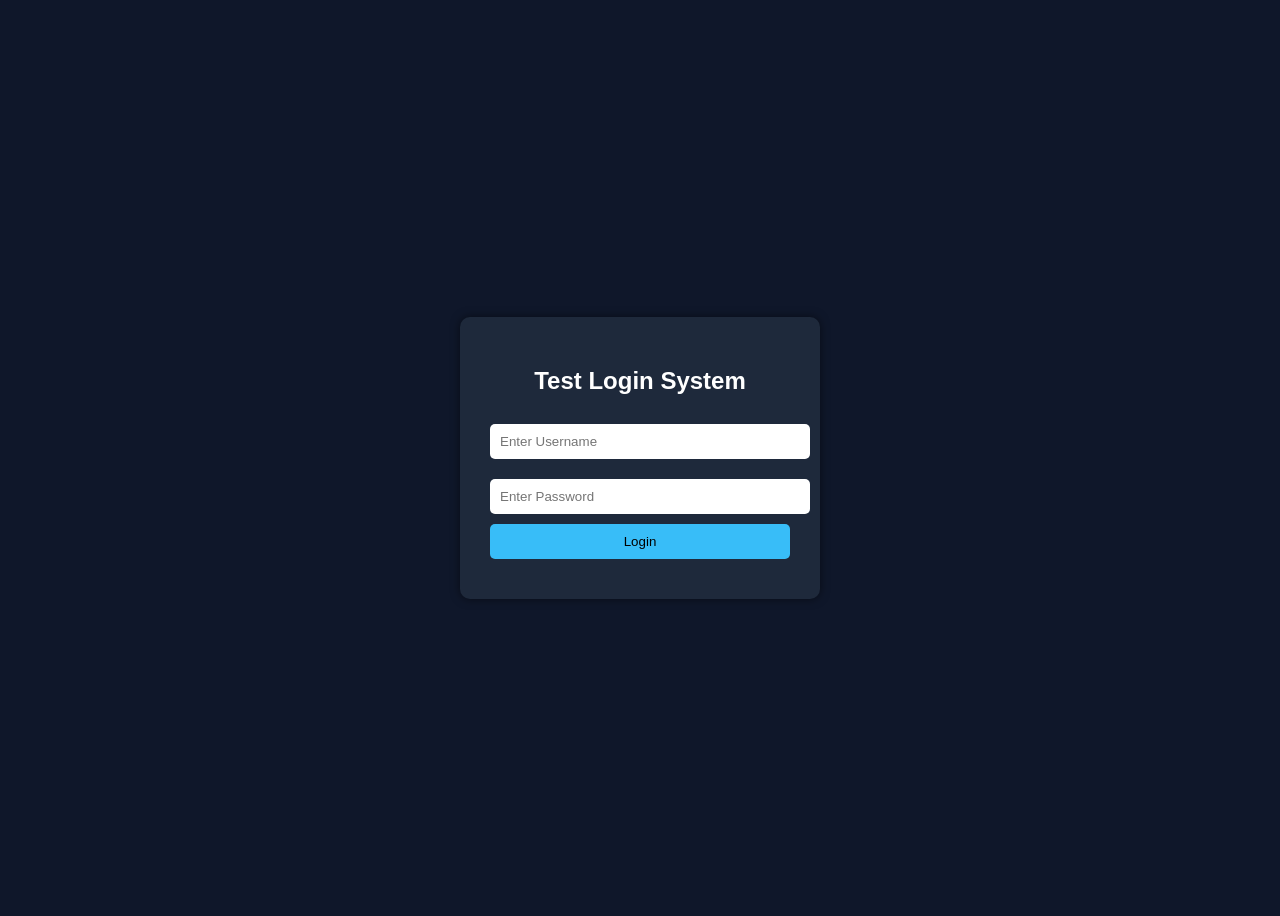
==== testing/index.html @ afbef369 "Update index.html" ====
<!DOCTYPE html>
<html lang="en">
<head>
    <meta charset="UTF-8">
    <title>Login System</title>
    <link rel="stylesheet" href="styles.css">

    <style>
        .hidden {
            display: none;
        }

        .dashboard {
            padding: 20px;
        }

        .header {
            display: flex;
            justify-content: space-between;
            align-items: center;
            background: #1e293b;
            padding: 15px;
            border-radius: 10px;
        }

        .cards {
            display: grid;
            grid-template-columns: repeat(4, 1fr);
            gap: 15px;
            margin-top: 20px;
        }

        .card {
            background: #1e293b;
            padding: 20px;
            border-radius: 10px;
            text-align: center;
        }

        .logout-btn {
            background: red;
            padding: 8px 15px;
            border: none;
            border-radius: 5px;
            color: white;
            cursor: pointer;
        }
    </style>
</head>
<body>

<!-- LOGIN VIEW -->
<div id="loginView" class="login-container">
    <h2>Test Login System</h2>
    <input type="text" id="username" placeholder="Enter Username">
    <input type="password" id="password" placeholder="Enter Password">
    <button onclick="login()">Login</button>
    <div class="message" id="message"></div>
</div>

<!-- DASHBOARD VIEW -->
<div id="dashboardView" class="dashboard hidden">
    
    <div class="header">
        <h2>Dashboard</h2>
        <button class="logout-btn" onclick="logout()">Logout</button>
    </div>

    <h3 id="welcomeText">Welcome 👋</h3>

    <div class="cards">
        <div class="card">
            <h3>📦 Inventory</h3>
            <p>Manage stock</p>
        </div>

        <div class="card">
            <h3>🛒 Orders</h3>
            <p>View purchases</p>
        </div>

        <div class="card">
            <h3>📊 Reports</h3>
            <p>View analytics</p>
        </div>

        <div class="card" id="viewCartBtn">
            <h3>🛒 Cart</h3>
            <p>View cart items</p>
        </div>
    </div>

        <section id="cartSection" class="hidden">
        <h2>Cart</h2>
        <div id="cartContainer"></div>
        <p id="cartTotal">Total: $0</p>
        <button id="checkoutBtn">Checkout</button>
    </section>

    <section id="checkoutSection" class="hidden">
        <h2>Checkout</h2>

        <form id="checkoutForm">
            <input type="text" id="name" placeholder="Full Name" required>
            <input type="email" id="email" placeholder="Email" required>
            <input type="text" id="address" placeholder="Address" required>

            <select id="paymentMethod" required>
                <option value="">Select Payment Method</option>
                <option value="Cash">Cash</option>
                <option value="Card">Card</option>
            </select>

            <button type="submit">Place Order</button>
        </form>

        <div id="confirmationMessage"></div>
    </section>

</div>

<!-- JS Files -->
<script src="User.js"></script>
<script src="AuthService.js"></script>

<script>
    const authService = new AuthService();

    function login() {
        const username = document.getElementById("username").value;
        const password = document.getElementById("password").value;

        const user = new User(username, password);

        if (authService.login(user)) {
            document.getElementById("loginView").classList.add("hidden");
            document.getElementById("dashboardView").classList.remove("hidden");

            document.getElementById("welcomeText").innerText =
                "Welcome, " + username + " 👋";

        } else {
            const message = document.getElementById("message");
            message.style.color = "red";
            message.innerText = "Invalid credentials!";
        }
    }

    function logout() {
        document.getElementById("dashboardView").classList.add("hidden");
        document.getElementById("loginView").classList.remove("hidden");
    }
</script>

</body>
</html>
---- testing/styles.css ----
body {
    font-family: Arial, sans-serif;
    background: #0f172a;
    color: white;
    display: flex;
    justify-content: center;
    align-items: center;
    height: 100vh;
}

.login-container {
    background: #1e293b;
    padding: 30px;
    border-radius: 10px;
    width: 300px;
    box-shadow: 0 0 10px rgba(0,0,0,0.5);
}

h2 {
    text-align: center;
}

input {
    width: 100%;
    padding: 10px;
    margin: 10px 0;
    border: none;
    border-radius: 5px;
}

button {
    width: 100%;
    padding: 10px;
    background: #38bdf8;
    border: none;
    border-radius: 5px;
    cursor: pointer;
}

button:hover {
    background: #0ea5e9;
}

.message {
    text-align: center;
    margin-top: 10px;
}
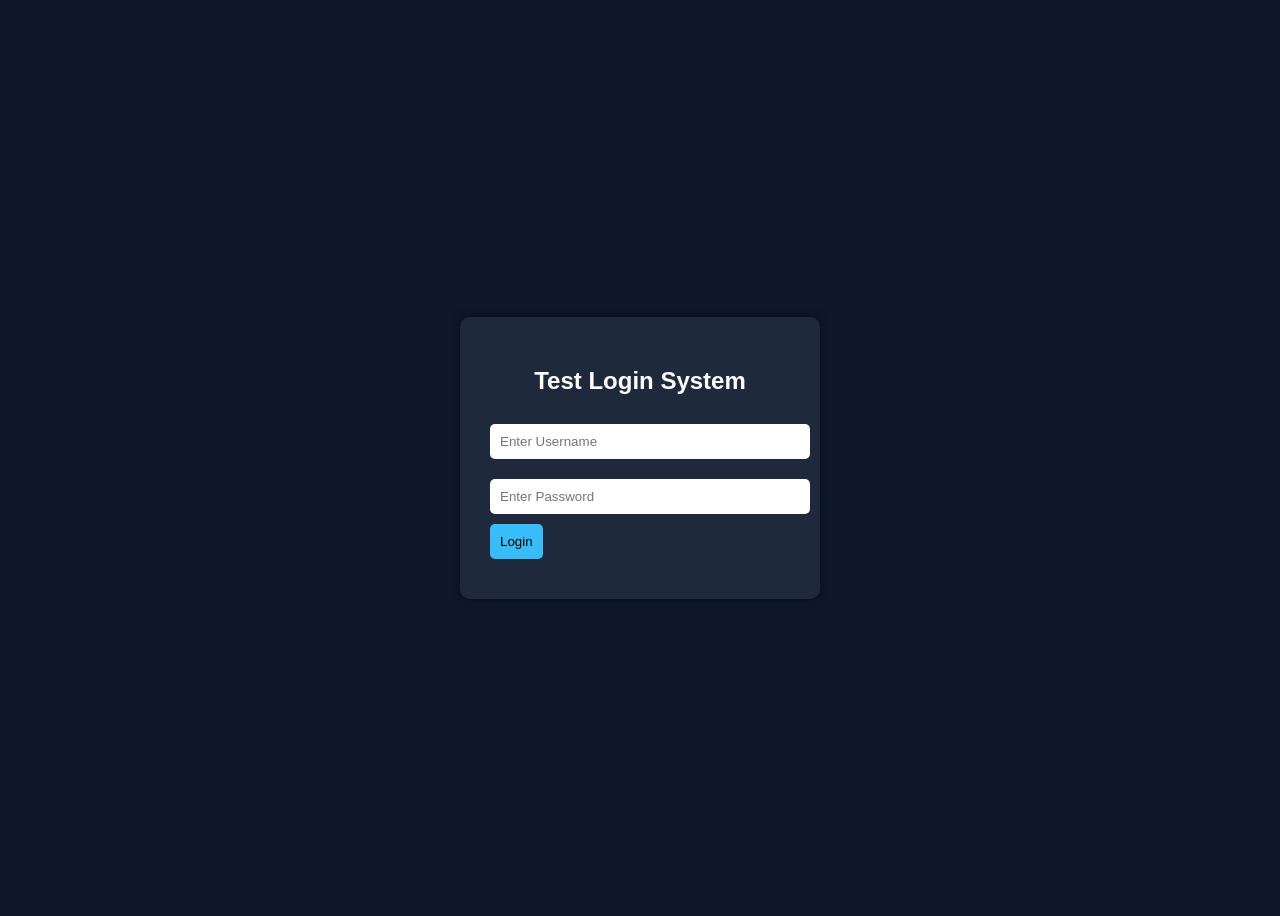
==== commit 3b0a8c96: "Enhance login system with cart and checkout features Added event listeners for cart and checkout fun" ====
--- a/testing/index.html
+++ b/testing/index.html
@@ -150,6 +150,20 @@
         document.getElementById("dashboardView").classList.add("hidden");
         document.getElementById("loginView").classList.remove("hidden");
     }
+    document.getElementById("viewCartBtn").addEventListener("click", function () {
+        document.getElementById("cartSection").classList.toggle("hidden");
+    });
+
+    document.getElementById("checkoutBtn").addEventListener("click", function () {
+        document.getElementById("checkoutSection").classList.remove("hidden");
+    });
+
+    document.getElementById("checkoutForm").addEventListener("submit", function (e) {
+        e.preventDefault();
+
+        document.getElementById("confirmationMessage").innerText =
+            "Order placed successfully!";
+    });
 </script>
 
 </body>
--- a/testing/styles.css
+++ b/testing/styles.css
@@ -29,7 +29,6 @@
 }
 
 button {
-    width: 100%;
     padding: 10px;
     background: #38bdf8;
     border: none;
@@ -41,7 +40,27 @@
     background: #0ea5e9;
 }
 
+        #cartSection,
+        #checkoutSection {
+            background: #1e293b;
+            padding: 20px;
+            border-radius: 10px;
+            margin-top: 20px;
+        }
+
+        #confirmationMessage {
+            margin-top: 10px;
+            color: lightgreen;
+        }
+
+        select {
+            width: 100%;
+            padding: 10px;
+            margin-top: 10px;
+            border-radius: 5px;
+        }
+
 .message {
     text-align: center;
     margin-top: 10px;
-}+}
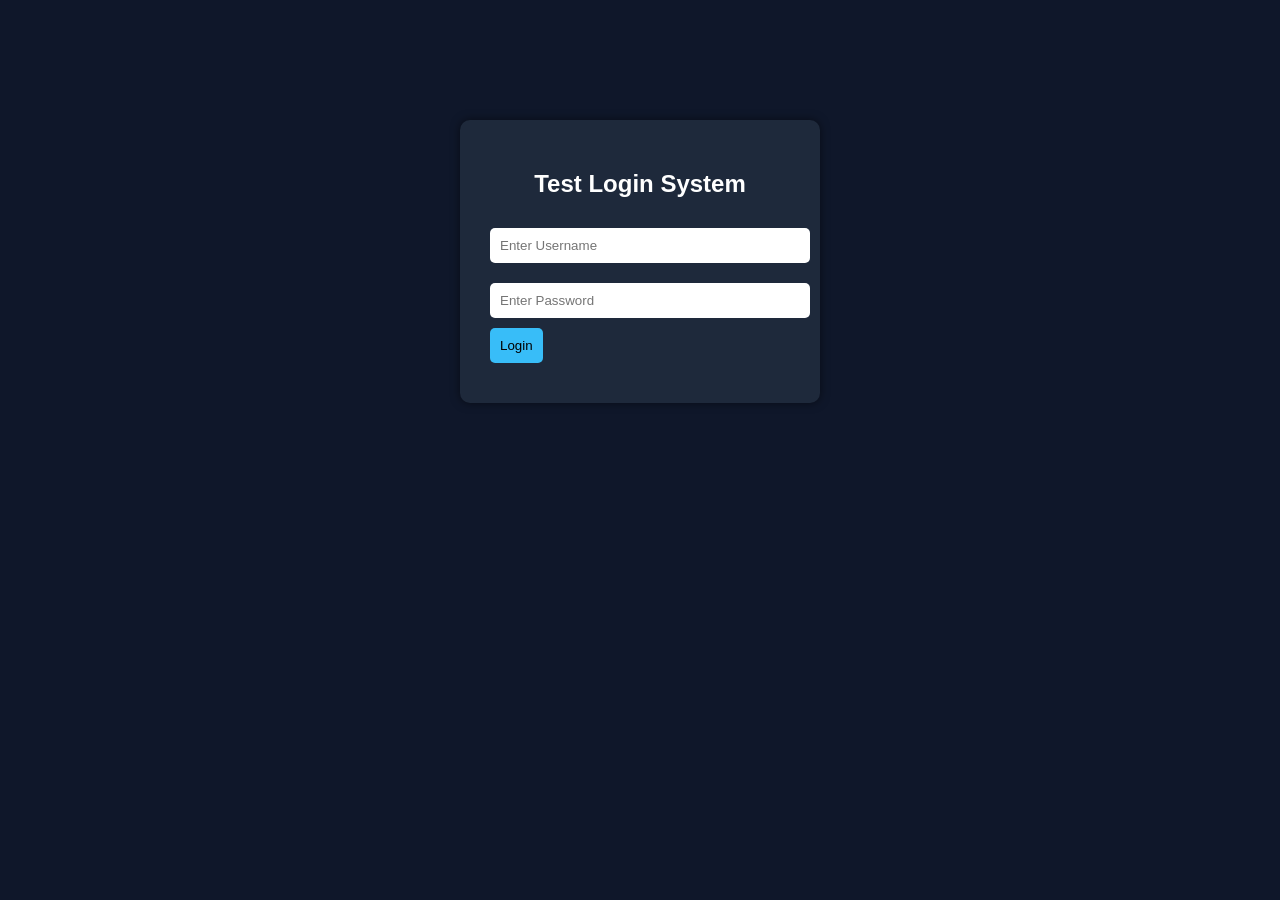
==== commit f42f482d: "Update index.html" ====
--- a/testing/index.html
+++ b/testing/index.html
@@ -122,6 +122,7 @@
 <!-- JS Files -->
 <script src="User.js"></script>
 <script src="AuthService.js"></script>
+<script src="app.js"></script>
 
 <script>
     const authService = new AuthService();
@@ -155,7 +156,9 @@
     });
 
     document.getElementById("checkoutBtn").addEventListener("click", function () {
-        document.getElementById("checkoutSection").classList.remove("hidden");
+    const checkoutSection = document.getElementById("checkoutSection");
+    checkoutSection.classList.remove("hidden");
+    checkoutSection.scrollIntoView({ behavior: "smooth" });
     });
 
     document.getElementById("checkoutForm").addEventListener("submit", function (e) {
--- a/testing/styles.css
+++ b/testing/styles.css
@@ -2,10 +2,8 @@
     font-family: Arial, sans-serif;
     background: #0f172a;
     color: white;
-    display: flex;
-    justify-content: center;
-    align-items: center;
-    height: 100vh;
+    margin: 0;
+    padding: 20px;
 }
 
 .login-container {
@@ -14,6 +12,8 @@
     border-radius: 10px;
     width: 300px;
     box-shadow: 0 0 10px rgba(0,0,0,0.5);
+
+    margin: 100px auto;
 }
 
 h2 {
